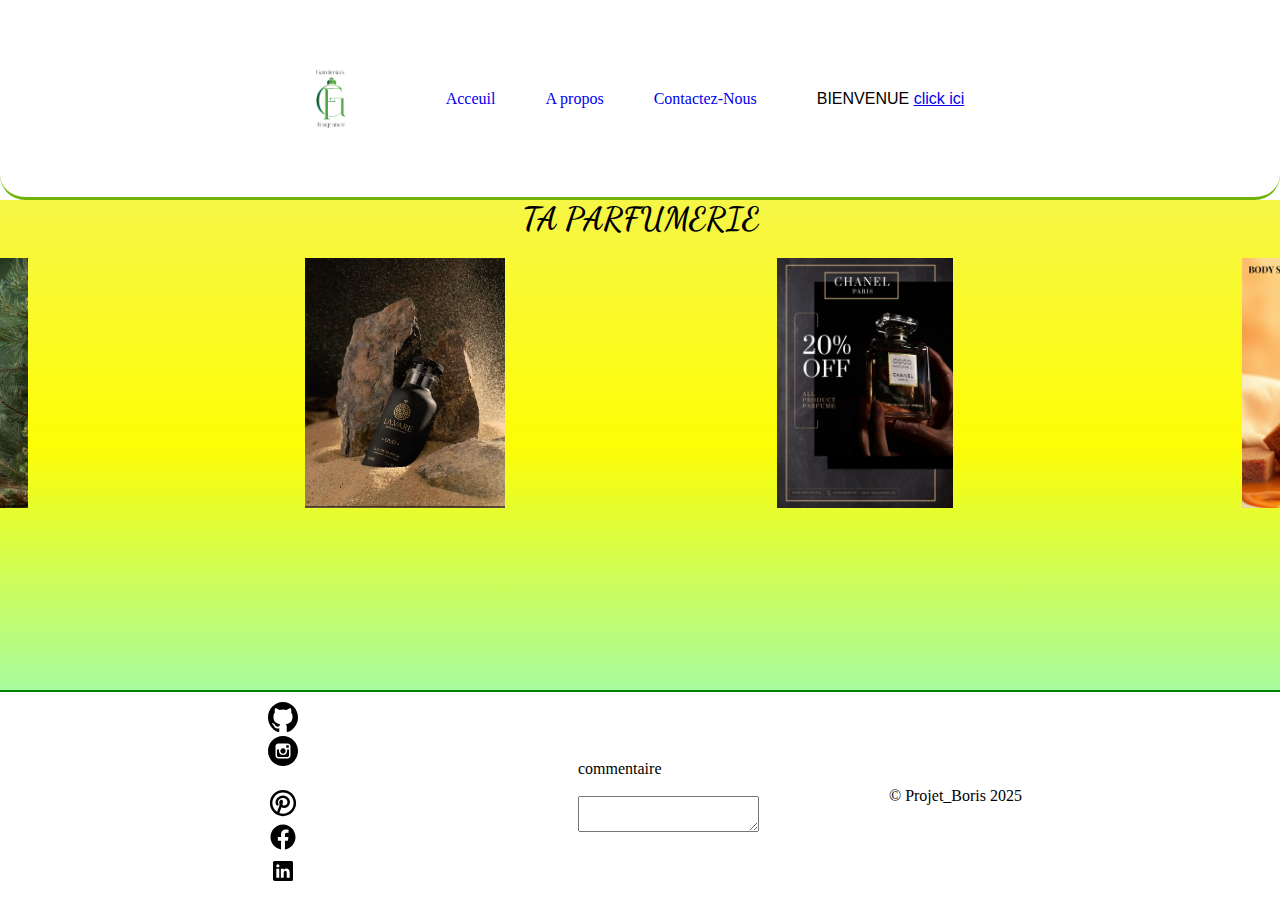
==== index.html @ 4ad80430 "Modification" ====
<!DOCTYPE html>
<html lang="en">

<head>
    <meta charset="UTF-8">
    <meta name="viewport" content="width=device-width, initial-scale=1.0">
    <title>Techo</title>
    <link rel="stylesheet" href="Style.css">
    <script src="page.js" defer></script>
    <style>
        @import url('https://fonts.googleapis.com/css2?family=Dancing+Script:wght@400..700&family=Rock+Salt&display=swap');
    </style>
</head>

<body>
    <header>
        <img src="les_logos/WhatsApp Image 2025-03-05 à 17.14.14_72a17db5.jpg" alt="" class="logo">
        <section>
            <nav class="nav_bar">
                <ul>
                    <li>
                        <a href="Entreprise.html">Acceuil</a>
                    </li>
                    <li>
                        <a href="#">A propos </a>
                    </li>
                    <li class="cont">
                        <a href="http://wa.me//92878037">Contactez-Nous</a>
                    </li>
                </ul>
            </nav>
        </section>
        <div id="Motdebienvenue"><p>BIENVENUE <span> <a href="#">click ici</a></span></p></div>
    </header>
    <main class="contenu">
        <h1>TA PARFUMERIE</h1>
        <div class="produits">

            <img src="les_photos/1.jpeg" alt="">
            <img src="les_photos/2.jpeg" alt="">
            <img src="les_photos/3.jpeg" alt="">
            <img src="les_photos/4.jpeg" alt="">
            <img src="les_photos/5.jpeg" alt="">
            <img src="les_photos/6.jpeg" alt="">
            <img src="les_photos/7.jpeg" alt="">
            <img src="les_photos/8.jpeg" alt="">


            <img src="les_photos/1.jpeg" alt="">
            <img src="les_photos/2.jpeg" alt="">
            <img src="les_photos/3.jpeg" alt="">
            <img src="les_photos/4.jpeg" alt="">
            <img src="les_photos/5.jpeg" alt="">
            <img src="les_photos/6.jpeg" alt="">
            <img src="les_photos/7.jpeg" alt="">
            <img src="les_photos/8.jpeg" alt="">
        </div>
    </main>
    <footer>
        <section id="icon">
            <a href="github.com"><img src="les_logos/github-142-svgrepo-com.svg" alt=""></a>
            <a href=""><img src="les_logos/instagram-round-svgrepo-com.svg" alt=""></a>
            <a href="https://web.whatsapp.com/"><img src="C:\Users\sosso\Desktop\Projet_Boris\les_logos\whatsapp-svgrepo-com.svg" alt=""></a>
            <a href="http://pintrest.com" target="_blank" rel="noopener noreferrer"><img src="les_logos/pintrest-svgrepo-com.svg" alt=""></a>
            <a href=""><img src="les_logos/facebook-svgrepo-com.svg" alt=""></a>
            <a href="www.linkedin.com/in/mawupenukukpoe-sossou-009753323"><img src="les_logos/linkedin-svgrepo-com.svg" alt=""></a>
        </section>

        <section id="autres">
            <p></p>
        </section>

        <section>
            <label for="commentaire">commentaire</label><br>
            <textarea name="Comment" id="commmentaire"></textarea>
        </section>
        <span>© Projet_Boris 2025</span>
    </footer>

</body>

</html>
---- Style.css ----
*{
    box-sizing: border-box;
    margin: 0;
}

body{
    display: flex;
    flex-direction: column;
    height: 100vh;
    overflow-x: hidden;
}

.logo{
    position: relative;
    margin-left: 0;
}
header {
    border-bottom: solid rgb(111, 180, 7);
    border-radius: 0px 0px 25px 25px;
    height: 100px;
    transition-duration: 0.5s;
    display: flex;
    justify-content: center;
    align-items: center;
    gap: 50px;
}

header:hover {
    height: 200px;
}

/*header{
    display: flex;
    justify-content: center;
    align-items: center;
}*/

header .nav_bar {
    position: relative;
}

.nav_bar ul {
    display: flex;
    justify-content: center;
    align-items: center;
    width: 100%;
    box-sizing: border-box;
    gap: 50px
}

.nav_bar ul li a {
    text-decoration: none;
}


.nav_bar ul li a:hover {
    text-decoration: underline;
}

.nav_bar ul>li {
    list-style: none;
}

header .nav_bar ul {
    display: flex;
}

/*p{
    position: fixed;
    font-size: larger;
    font-weight: 100px;
    left: 42%;
    top: 15%;
    font-size: 50px;
}*/

.contenu{
    flex: 1 0 auto;
}

footer{
    border-top: solid 2px green;
    color: black;
    display: flex;
    align-items: center;
    justify-content: center;
    gap: 120px;
}

section{
    display: flex;
    flex-direction: column;
    margin: 10px;
}

img{
    width: 30px;
}

#autres p{
    font-size: 20px;
}

h1{
    font-family: "Dancing Script", cursive;
    font-optical-sizing: auto;
    font-weight: 10px;
    font-style: normal; 
}

.contenu{
    display: flex;
    flex-direction: column;
    align-items: center;
    gap: 20px;
}


.produits{
    display: flex;
    animation: scroll 50s linear infinite; /* Animation pour faire défiler les images */
    animation-iteration-count: infinite;

}

.produits img {
    width: 450px;
    height: 250px;
    object-fit: contain;
    box-shadow: none;
    margin-right: 10px;
}

.produits img:hover{
    border: 5px solid white;
}

@keyframes scroll{
    0% {
        transform: translateX(0);
    }

    25% {
        transform: translateX(25%);
        
    }
    100% {
        transform: translateX(-100%);
        
    }
}



.contenu{
    background-image: linear-gradient(rgb(246, 246, 71), rgb(253, 253, 5), rgba(50, 248, 28, 0.426));
}

#Motdebienvenue{
    display: flex;
    justify-content: center;
    align-items: center;
    font-family: 'Franklin Gothic Medium', 'Arial Narrow', Arial, sans-serif;
   /* width: 125px;
    height: 50px;
    border: 5px solid green;
    border-radius: 25px;
    background-color:  rgb(111, 180, 7);*/
}
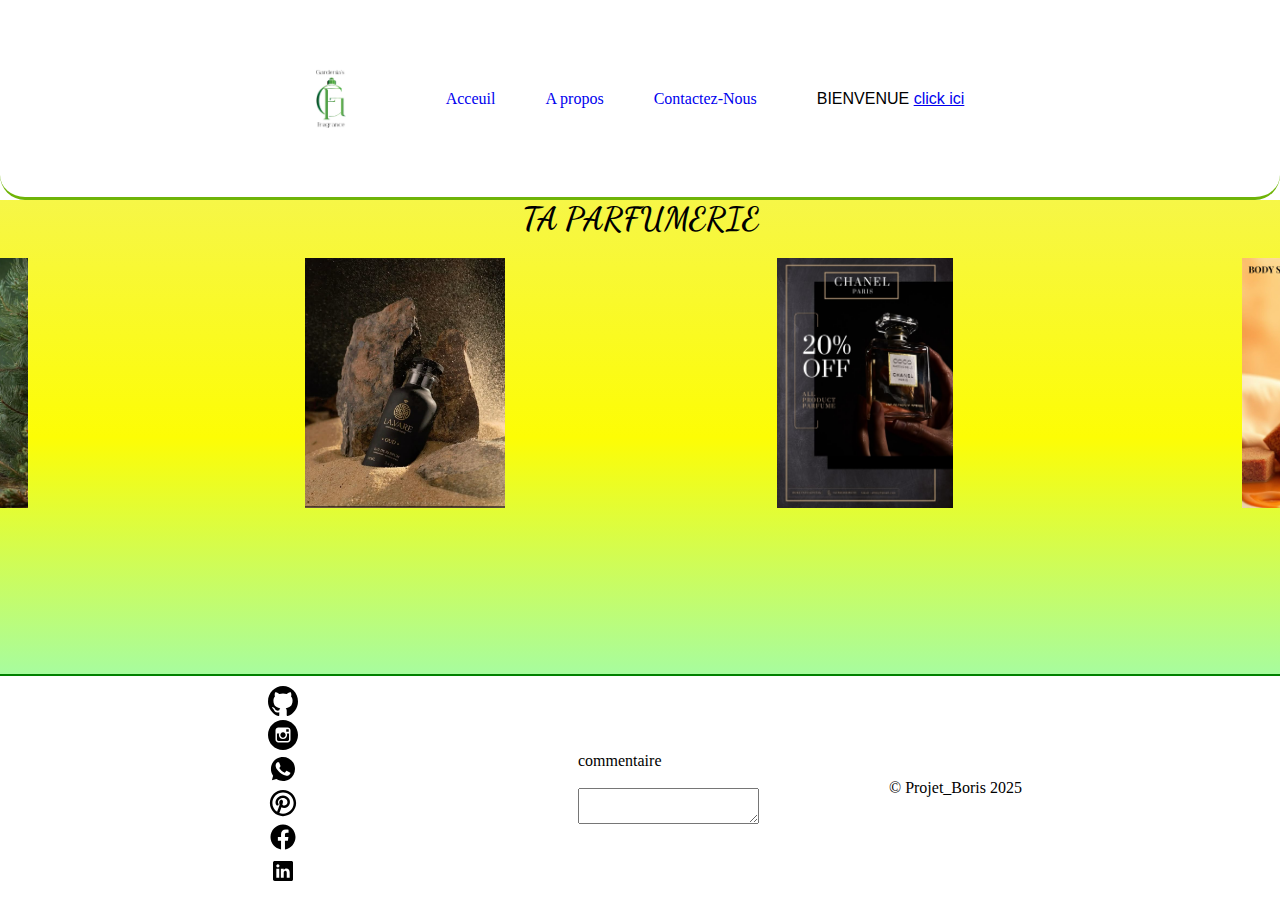
==== commit 02f010fd: "Modification" ====
--- a/index.html
+++ b/index.html
@@ -19,7 +19,7 @@
             <nav class="nav_bar">
                 <ul>
                     <li>
-                        <a href="Entreprise.html">Acceuil</a>
+                        <a href="index.html">Acceuil</a>
                     </li>
                     <li>
                         <a href="#">A propos </a>
@@ -60,7 +60,7 @@
         <section id="icon">
             <a href="github.com"><img src="les_logos/github-142-svgrepo-com.svg" alt=""></a>
             <a href=""><img src="les_logos/instagram-round-svgrepo-com.svg" alt=""></a>
-            <a href="https://web.whatsapp.com/"><img src="C:\Users\sosso\Desktop\Projet_Boris\les_logos\whatsapp-svgrepo-com.svg" alt=""></a>
+            <a href="https://web.whatsapp.com/"><img src="les_logos\whatsapp-svgrepo-com.svg" alt=""></a>
             <a href="http://pintrest.com" target="_blank" rel="noopener noreferrer"><img src="les_logos/pintrest-svgrepo-com.svg" alt=""></a>
             <a href=""><img src="les_logos/facebook-svgrepo-com.svg" alt=""></a>
             <a href="www.linkedin.com/in/mawupenukukpoe-sossou-009753323"><img src="les_logos/linkedin-svgrepo-com.svg" alt=""></a>
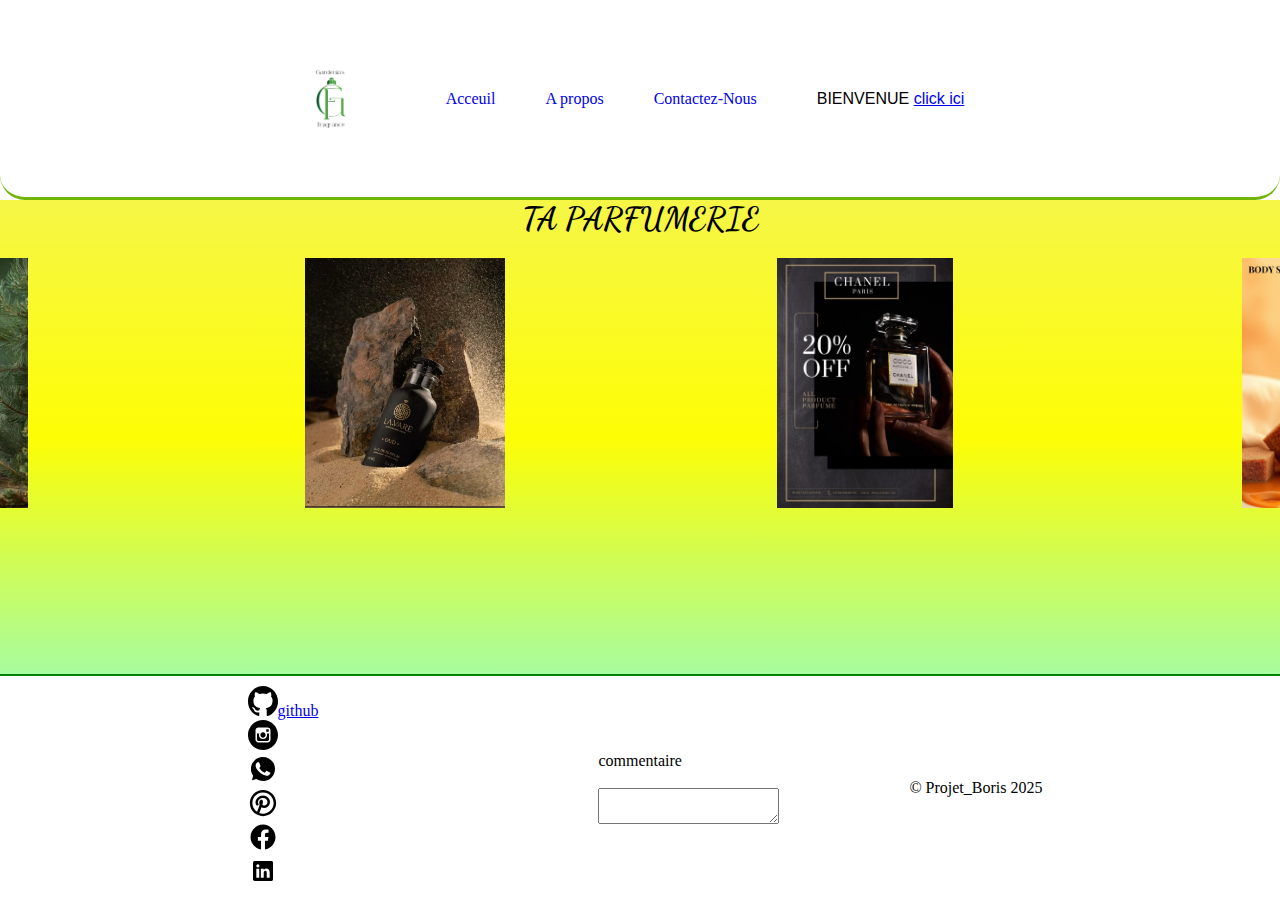
==== commit 0c9caf80: "Modification" ====
--- a/index.html
+++ b/index.html
@@ -58,10 +58,10 @@
     </main>
     <footer>
         <section id="icon">
-            <a href="github.com"><img src="les_logos/github-142-svgrepo-com.svg" alt=""></a>
+            <a href="https://github.dev/Eliezozo/Projet_Etudiant"><img src="les_logos/github-142-svgrepo-com.svg" alt="">github</a>
             <a href=""><img src="les_logos/instagram-round-svgrepo-com.svg" alt=""></a>
-            <a href="https://web.whatsapp.com/"><img src="les_logos\whatsapp-svgrepo-com.svg" alt=""></a>
-            <a href="http://pintrest.com" target="_blank" rel="noopener noreferrer"><img src="les_logos/pintrest-svgrepo-com.svg" alt=""></a>
+            <a href="http://wa.me//92878037"><img src="les_logos\whatsapp-svgrepo-com.svg" alt=""></a>
+            <a href="https://fr.pinterest.com/pin/3025924744368035/" target="_blank" rel="noopener noreferrer"><img src="les_logos/pintrest-svgrepo-com.svg" alt=""></a>
             <a href=""><img src="les_logos/facebook-svgrepo-com.svg" alt=""></a>
             <a href="www.linkedin.com/in/mawupenukukpoe-sossou-009753323"><img src="les_logos/linkedin-svgrepo-com.svg" alt=""></a>
         </section>
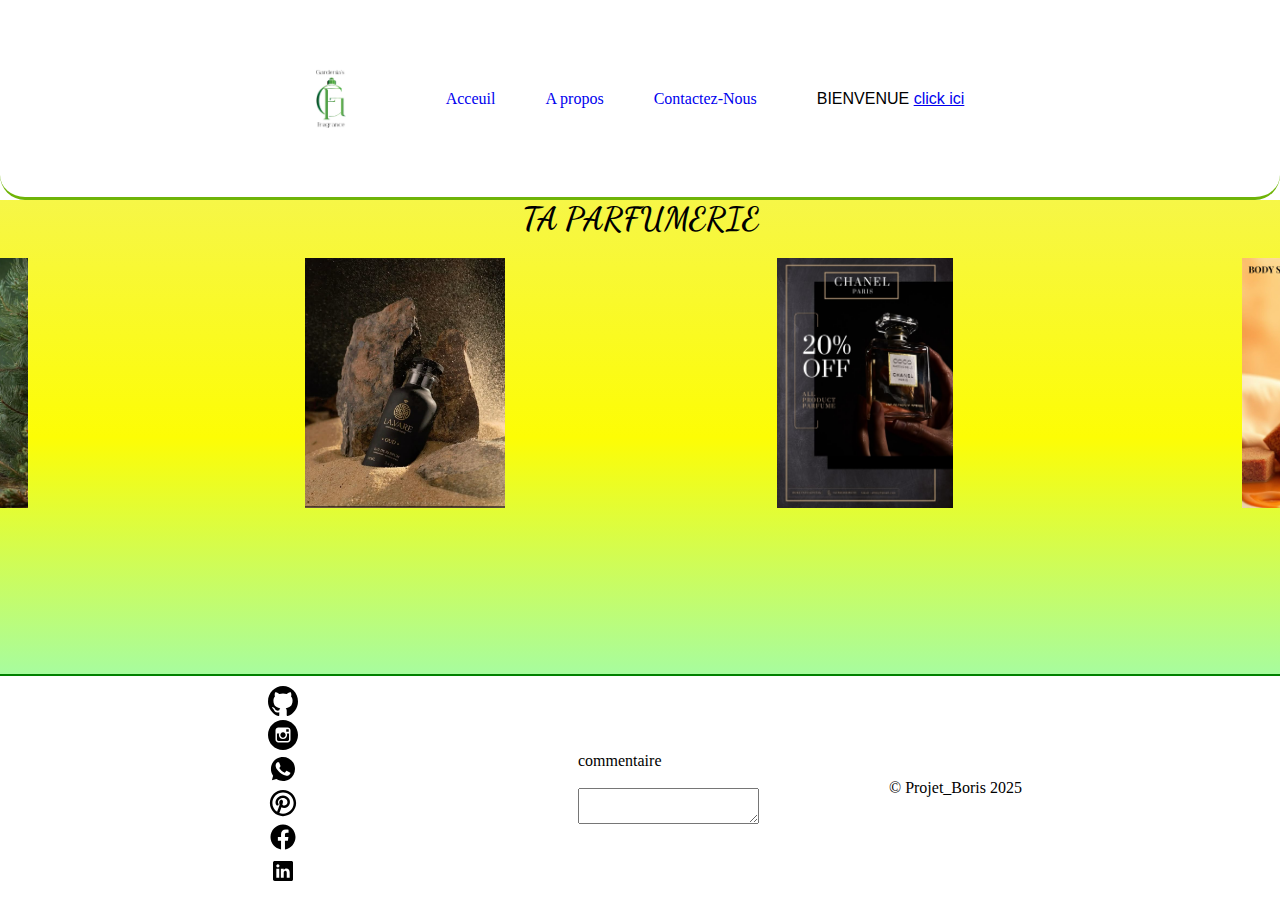
==== commit 7d0cb997: "Modification" ====
--- a/index.html
+++ b/index.html
@@ -58,7 +58,7 @@
     </main>
     <footer>
         <section id="icon">
-            <a href="https://github.dev/Eliezozo/Projet_Etudiant"><img src="les_logos/github-142-svgrepo-com.svg" alt="">github</a>
+            <a href="https://github.com/Eliezozo/Projet_Etudiant"><img src="les_logos/github-142-svgrepo-com.svg" alt=""></a>
             <a href=""><img src="les_logos/instagram-round-svgrepo-com.svg" alt=""></a>
             <a href="http://wa.me//92878037"><img src="les_logos\whatsapp-svgrepo-com.svg" alt=""></a>
             <a href="https://fr.pinterest.com/pin/3025924744368035/" target="_blank" rel="noopener noreferrer"><img src="les_logos/pintrest-svgrepo-com.svg" alt=""></a>
